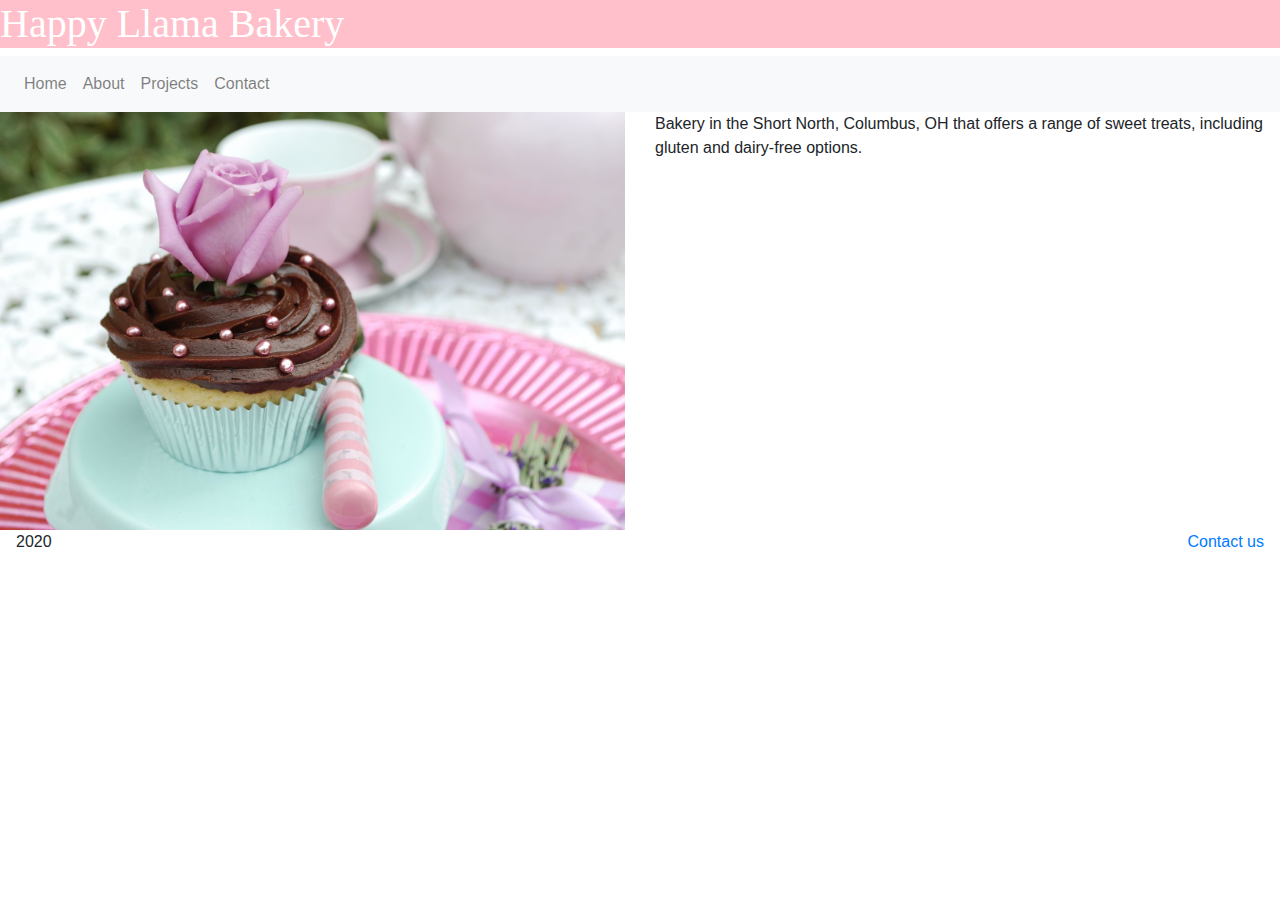
==== index.html @ 744e2c6c "Initial commit" ====
<!Doctype html>
<html lang="en">
	<head>
		<title> Happy Llama Bakery </title>
		<meta name="viewport" content="width=device-width, initial-scale=1.0">
        
        <link rel="stylesheet"
              href="https://stackpath.bootstrapcdn.com/bootstrap/4.5.2/css/bootstrap.min.css"
              integrity="sha384-JcKb8q3iqJ61gNV9KGb8thSsNjpSL0n8PARn9HuZOnIxN0hoP+VmmDGMN5t9UJ0Z" 
              crossorigin="anonymous">

        <link href="styles/main.css" rel="stylesheet" type="text/css">
        
	</head>
	<body>
        <header>
            <h1> Happy Llama Bakery </h1> 
            
        </header>
        
        <!-- https://getbootstrap.com/docs/4.0/components/navbar/ -->
        
        
        <nav class="navbar navbar-expand-md navbar-light bg-light">
        
              
            <button class="navbar-toggler" type="button" data-toggle="collapse" data-target="#navbarSupportedContent" aria-controls="navbarSupportedContent" aria-expanded="false" aria-label="Toggle navigation">
                
                <span class="navbar-toggler-icon"></span>
                
                        </button>
            
            <div class="collapse navbar-collapse" id="navbarSupportedContent">
                
                <ul class="navbar-nav mr-auto">
                    <li class="nav-item">
                      <a class="nav-link" href="index.html">
                          Home
                      </a>
                    </li>
                    <li class="nav-item">
                      <a class="nav-link" href="about.html">
                          About
                      </a>
                    </li>
                    <li class="nav-item">
                      <a class="nav-link" href="photos.html">
                          Projects
                      </a>
                    </li>
                    <li class="nav-item">
                      <a class="nav-link" href="contact.html">
                          Contact
                      </a>
                    </li>
                </ul>
            </div>
        </nav>
        <main>
            <div class="row">
                <div class="col-md-6">
                    
                    <img class="img-fluid" src="amazing-cupcake-1319981.jpg" alt="Cupcake image for home page" width="800" height="500"/>
                </div>
                <div class="col-md-6">
                    <p class="pl-3 pl-md-0 pr-3"> Bakery in the Short North, Columbus, OH that offers a range of sweet treats, including gluten and dairy-free options. </p>
                </div>
            </div>
        </main>
        <footer class="row">
            <div class="col-md-6">
                <p class= "text-center text-md-left pl-md-3"> 2020 </p>
            </div>
            <div class="col-md-6">
                <p class="text-center text-md-right pr-md-3"><a href="contact.html">Contact us</a></p>
            </div>
        </footer>
        
        
        <script src="https://code.jquery.com/jquery-3.5.1.slim.min.js" integrity="sha384-DfXdz2htPH0lsSSs5nCTpuj/zy4C+OGpamoFVy38MVBnE+IbbVYUew+OrCXaRkfj" crossorigin="anonymous"></script>
        <script src="https://cdn.jsdelivr.net/npm/popper.js@1.16.1/dist/umd/popper.min.js" integrity="sha384-9/reFTGAW83EW2RDu2S0VKaIzap3H66lZH81PoYlFhbGU+6BZp6G7niu735Sk7lN" crossorigin="anonymous"></script>
        <script src="https://stackpath.bootstrapcdn.com/bootstrap/4.5.2/js/bootstrap.min.js" integrity="sha384-B4gt1jrGC7Jh4AgTPSdUtOBvfO8shuf57BaghqFfPlYxofvL8/KUEfYiJOMMV+rV" crossorigin="anonymous"></script>

        
    </body>
</html>
---- styles/main.css ----
button.position-absolute {
    right:1rem;
    top:1rem;
    z-index:1;
}

ul.position-absolute {
    
    right:1rem;
    z-index:1;
}


h1 {
    background-color: pink;
    color: white;
    font-family: cursive; 
}

p {
    font-weight:200;
    font-family:sans-serif;
}
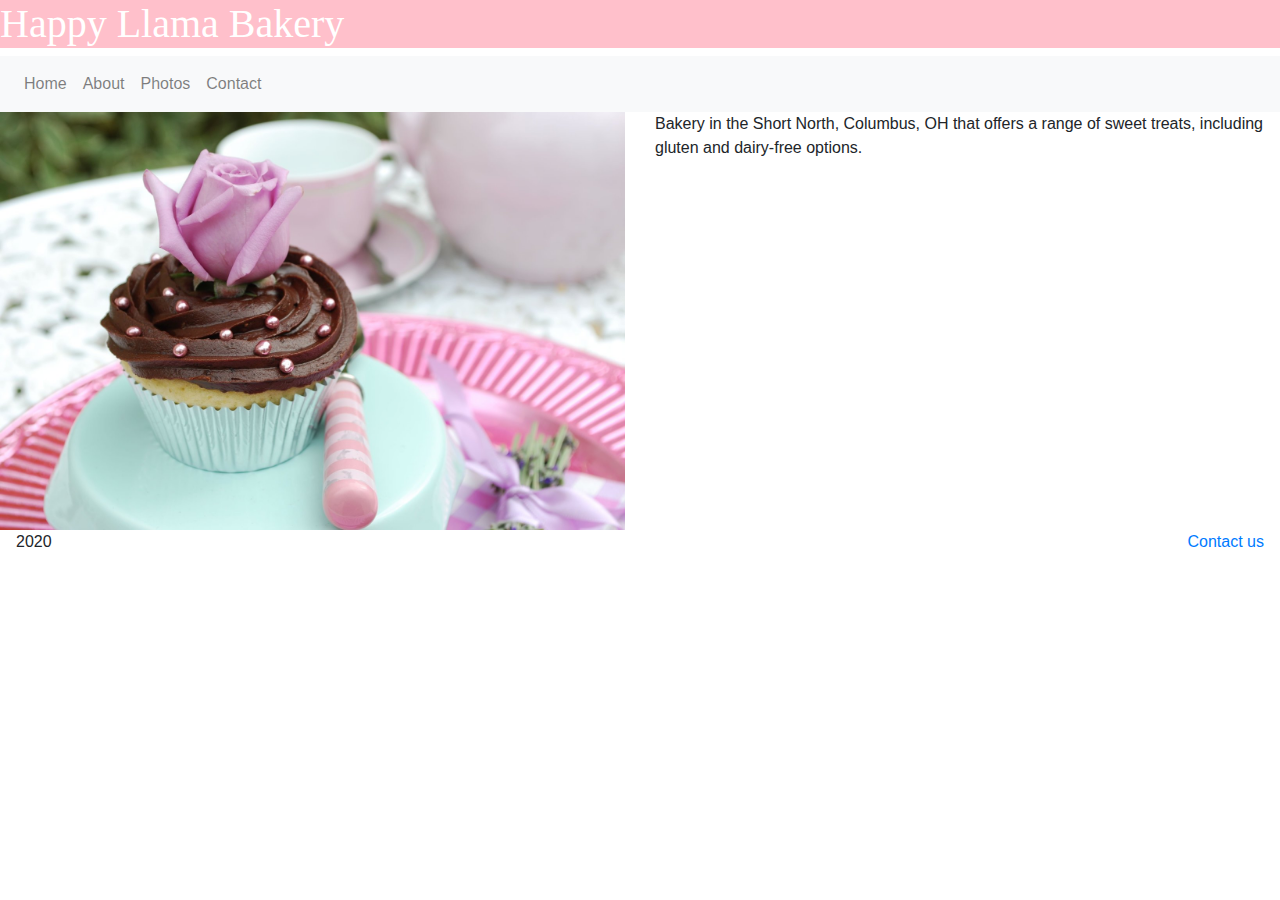
==== commit e5d72aac: "gallery with modal" ====
--- a/index.html
+++ b/index.html
@@ -45,7 +45,7 @@
                     </li>
                     <li class="nav-item">
                       <a class="nav-link" href="photos.html">
-                          Projects
+                          Photos
                       </a>
                     </li>
                     <li class="nav-item">
@@ -60,7 +60,7 @@
             <div class="row">
                 <div class="col-md-6">
                     
-                    <img class="img-fluid" src="amazing-cupcake-1319981.jpg" alt="Cupcake image for home page" width="800" height="500"/>
+                    <img class="img-fluid" src="images/amazing-cupcake-1319981.jpg" alt="Cupcake image for home page" width="800" height="500"/>
                 </div>
                 <div class="col-md-6">
                     <p class="pl-3 pl-md-0 pr-3"> Bakery in the Short North, Columbus, OH that offers a range of sweet treats, including gluten and dairy-free options. </p>
--- a/styles/main.css
+++ b/styles/main.css
@@ -20,4 +20,32 @@
 p {
     font-weight:200;
     font-family:sans-serif;
-}+}
+
+
+
+
+gallery img {
+    height: 75vw;
+    object-fit: cover;
+}
+
+.carousel-item img {
+    height: 60vw;
+    object-fit: cover;
+}
+
+@media (min-width: 576px) {
+    .carousel-item img {
+        height: 350px;
+    }
+    #gallery img {
+        height: 35vw;
+    }
+}
+
+@media (min-width: 992px) {
+    #gallery img {
+        height: 18vw;
+    }
+} 